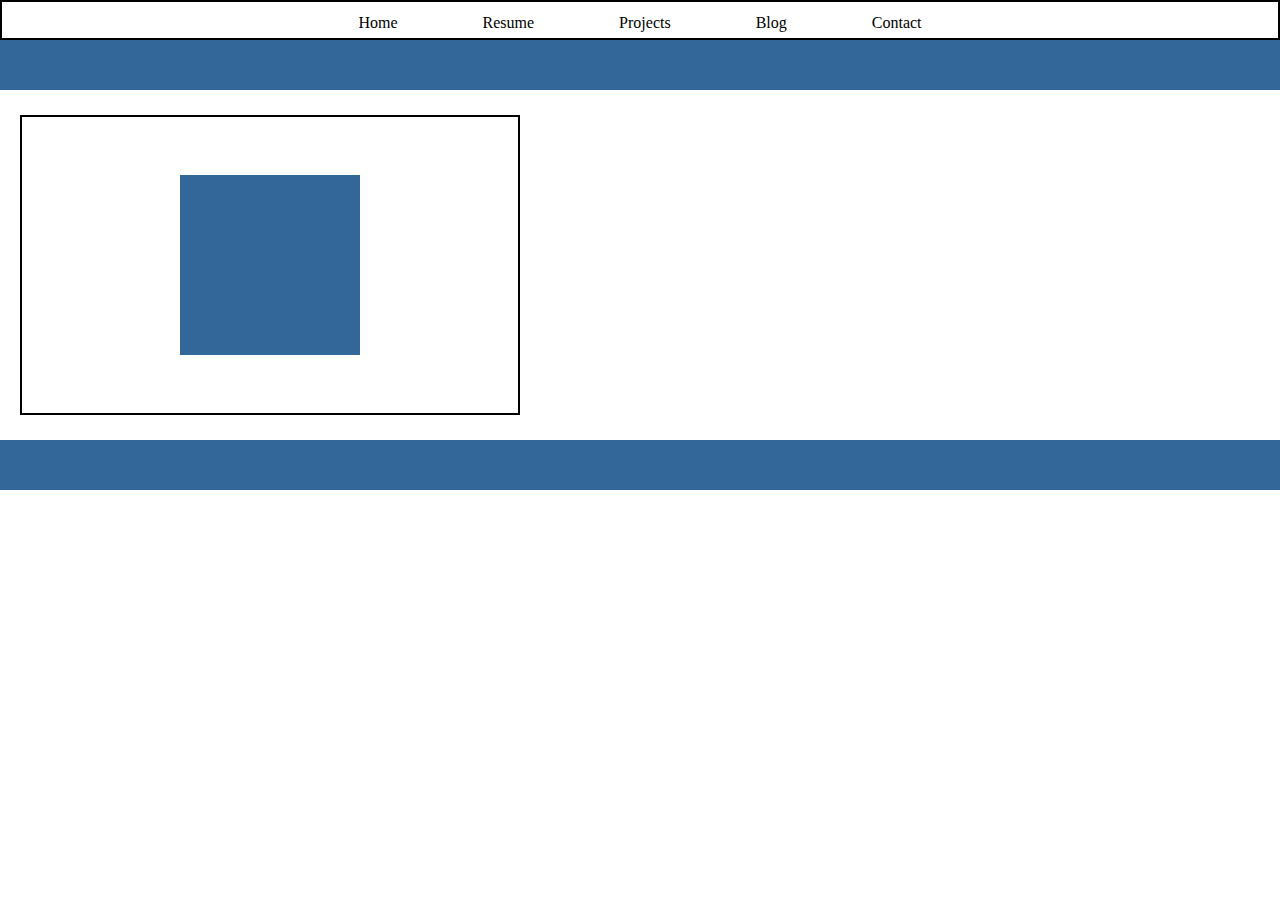
==== index.html @ ffb65453 "Add Navigation and body design Home HTML + CSS" ====
<!DOCTYPE html>
<html lang="en">
<head>
    <meta charset="UTF-8">
    <meta http-equiv="X-UA-Compatible" content="IE=edge">
    <meta name="viewport" content="width=device-width, initial-scale=1.0">
    <link rel="stylesheet" type="text/css" href="css/style.css">
    <title>Portfolio Page</title>
</head>
<body>
    <header>
        
        <nav> 
            <ul>
                <!-- <li>Rory Evers</li> -->
                <li>Home</li>
                <li>Resume</li>
                <li>Projects</li>
                <li>Blog</li>
                <li>Contact</li>
            </ul>
        </nav>
        
    </header>
<body>
    <div class="bluebar">
            
    </div>

    <div class="whitebar">

        <div class="large-rectangle">
           
            <div class="blue-square">
            </div>
        
        </div>
            
    </div>



    <div class="bluebar">
            
    </div>


</body>

<footer>

</footer>
</html>









        <!-- <section id="profile">
            <h1 class="title">Rory Evers</h1>
            <div class="row container">
                <div class="col-4 col-s-12">
                    <img src="img/profile.jpg" alt="profile-pic">
                </div>
                <div class="col-8 col-s-12">
                    <p>Lorem ipsum, dolor sit amet consectetur adipisicing elit. Nemo beatae dolores eveniet, ducimus exercitationem velit dolore eius quis incidunt aut minima, porro consequatur fugit, similique ratione tempore distinctio! Animi, earum. Lorem ipsum dolor sit amet, consectetur adipisicing elit. Culpa possimus ducimus tempora odio veniam delectus, totam consequuntur tempore, itaque explicabo a dolorum accusantium ullam placeat reprehenderit, quo reiciendis porro necessitatibus!</p>
                    <p>Lorem ipsum dolor, sit amet consectetur adipisicing elit. Id ipsa vel deleniti sit? Magni facilis excepturi molestias rerum aliquid. Alias facere voluptas officiis sint veniam dolorum veritatis cupiditate autem iste.</p>
                </div>
            </div>
        </section>
        <section id="projects">
            <h1 class="title">PROJECTS</h1>
            <div class="row container">
                <div class="col-4 col-s-12">
                    <div class="project">
                        <img src="img/iot.jpeg" alt="iot">
                        <h2>Internet Of Things</h2>
                        <a href="/">Show More</a>
                    </div>
                </div>
                <div class="col-4 col-s-12">
                    <div class="project">
                        <img src="img/vehicle_diagnostics.jpeg" alt="iot">
                        <h2>vehicle diagnostics</h2>
                        <a href="/">Show More</a>
                    </div>
                </div>
                <div class="col-4 col-s-12">
                    <div class="project">
                        <img src="img/web-development.jpeg" alt="iot">
                        <h2>Web development</h2>
                        <a href="/">Show More</a>
                    </div>
                </div>
            </div>
        </section>
        <section id="skills"></section>
---- css/style.css ----
@import url('https://fonts.googleapis.com/css2?family=Libre+Baskerville&display=swap');
*{
    margin: 0;
    padding: 0;
    box-sizing: border-box;

}

body{
    font-family: 'Libre Baskerville', serif;
}

/* Header */

header {
    border: 2px solid #000000;
    padding: 10px;
    text-align: center;
    height: 40px;
    /* width: auto; */
    /* position: fixed; */
    background-color: #FFFFFF;
    /* display: block; */
    
    

}

li {
    display: inline;
    background-color: #FFFFFF;
    /* width: 40px; */
    
    padding: 0px 40px 0px 40px;
    font-family: verdana;
    
      
}

/* body */
.bluebar {
    height: 50px;
    background-color: #336699
   
}

.whitebar {
    height: 350px;
    background-colour: #FFFFFF;
    display: flex;
    flex-direction: column;
    align-items: left;
    justify-content: center;
}

.large-rectangle {
    height: 300px;
    width: 500px;
    border: solid 2px #000000;
    margin-left: 20px;
    display: flex;
    /* flex-direction: column; */
    align-items: center;
    justify-content: center;
   
}

.blue-square {
    height: 180px;
    width: 180px;
    background-color: #336699;
    
    

}

/* Footer */
footer {
    height: 50px;
    background-color: #FFFFFF;
}










/* profile section */
.row{
    display: flex;
    justify-content: space-evenly;
    flex-wrap: wrap;
}

.title{
    text-align: center;
    padding:10px;
}

#profile img{
    width: 50%;
    margin: 0 25%;
}
#profile p{
    margin: 20px;
    color: #777;
    font-size: 14px;
    line-height: 1.75;
    text-align: justify;
}

/* Project section */
#projects{
    background-color: #eee;
    min-height: 1040px;
}
#projects h2{
    margin: 20px;
    text-align: center;
}
#projects a{
    position: relative;
    bottom: 10px;
    padding: 33%;
}

.project{
    background-color: white;
    margin: 10px;
    min-height: 250px;
}

.project img{
    width: 100%;
}
/* responsive media queries */
/* For mobile phones: */
[class*="col-"] {
  width: 100%;
}

@media only screen and (min-width: 600px) {
/*larger than 601px - 768px*/
  /* For tablets: */
  .col-s-1 {width: 8.33%;}
  .col-s-2 {width: 16.66%;}
  .col-s-3 {width: 25%;}
  .col-s-4 {width: 33.33%;}
  .col-s-5 {width: 41.66%;}
  .col-s-6 {width: 50%;}
  .col-s-7 {width: 58.33%;}
  .col-s-8 {width: 66.66%;}
  .col-s-9 {width: 75%;}
  .col-s-10 {width: 83.33%;}
  .col-s-11 {width: 91.66%;}
  .col-s-12 {width: 100%;}
  #profile p{ font-size: 1.7em;}
  #profile img {width: 40%; margin: 0 30%}
  .title{font-size: 2.5em;}
  .project h2, a{font-size: 2em;}
  #projects{min-height: 1900px;}
} 
@media only screen and (min-width: 769px) {
/*anything beyoud 769px*/
  /* For desktop: */
  .col-1 {width: 8.33%;}
  .col-2 {width: 16.66%;}
  .col-3 {width: 25%;}
  .col-4 {width: 33.33%;}
  .col-5 {width: 41.66%;}
  .col-6 {width: 50%;}
  .col-7 {width: 58.33%;}
  .col-8 {width: 66.66%;}
  .col-9 {width: 75%;}
  .col-10 {width: 83.33%;}
  .col-11 {width: 91.66%;}
  .col-12 {width: 100%;}
  .container{margin: 0px 150px;}
  #profile img{width: 70%; margin: 0 15%;}
  #profile p{font-size: 1.2em;}
  .project img{min-height: 300px;}
  .project h2, a { font-size: 1.3em;}
  #projects{min-height: 600px;}
}
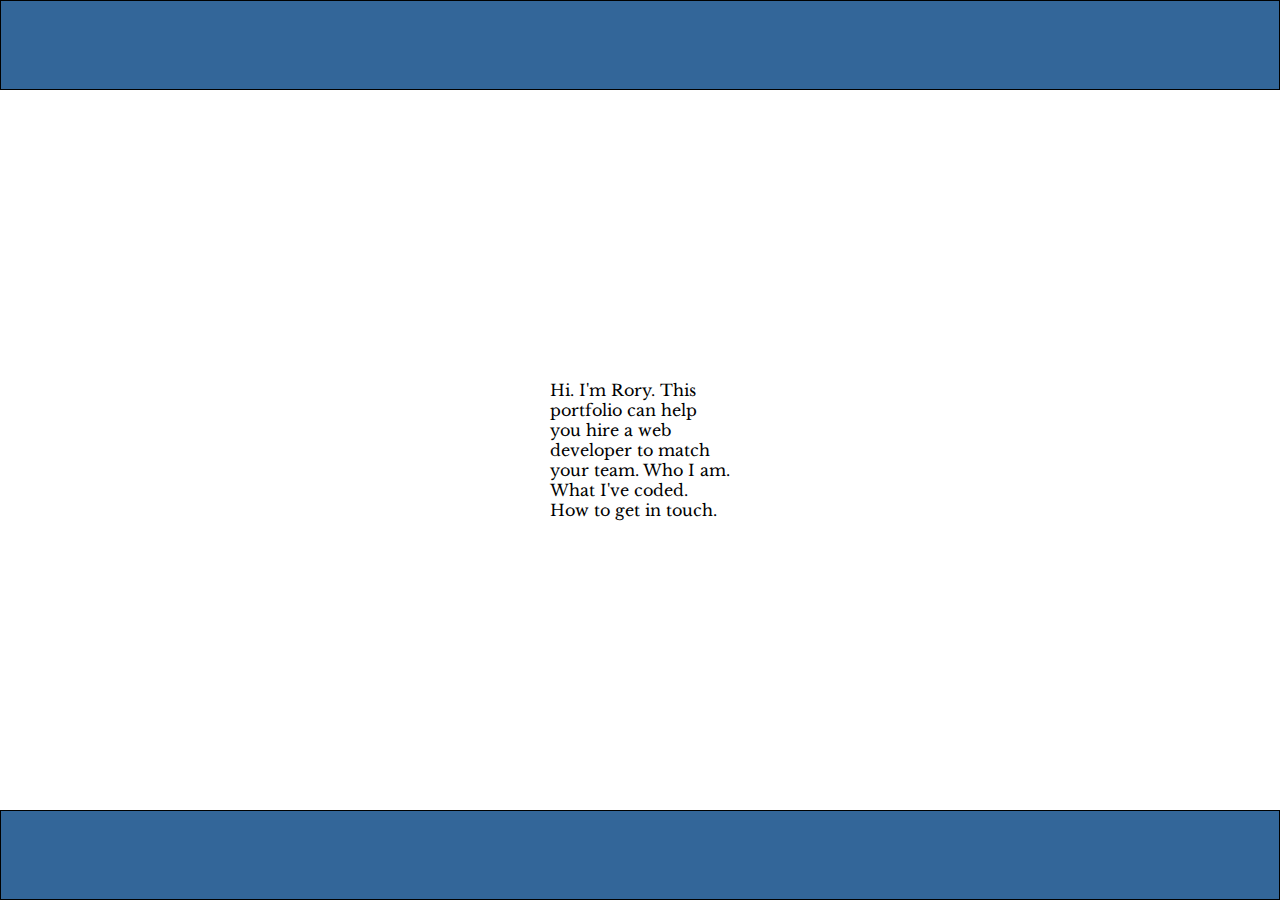
==== commit 33aeca8f: "Simplify navigation and add text to home" ====
--- a/index.html
+++ b/index.html
@@ -10,45 +10,32 @@
 <body>
     <header>
         
-        <nav> 
-            <ul>
-                <!-- <li>Rory Evers</li> -->
-                <li>Home</li>
-                <li>Resume</li>
-                <li>Projects</li>
-                <li>Blog</li>
-                <li>Contact</li>
-            </ul>
-        </nav>
+       
         
     </header>
 <body>
-    <div class="bluebar">
-            
-    </div>
+    
 
-    <div class="whitebar">
+    <div class="whitebody">
+        <div class="home-text">
+            <p>Hi. I'm Rory. This portfolio can help you hire a web developer to match your team. Who I am. What I've coded. How to get in touch.</p>
+        </div>
 
-        <div class="large-rectangle">
-           
-            <div class="blue-square">
-            </div>
         
-        </div>
             
     </div>
 
 
 
-    <div class="bluebar">
-            
-    </div>
+    
 
 
 </body>
 
 <footer>
-
+    <div class="bluebar">
+            
+    </div>
 </footer>
 </html>
 
--- a/css/style.css
+++ b/css/style.css
@@ -13,72 +13,35 @@
 /* Header */
 
 header {
-    border: 2px solid #000000;
-    padding: 10px;
-    text-align: center;
-    height: 40px;
-    /* width: auto; */
-    /* position: fixed; */
-    background-color: #FFFFFF;
-    /* display: block; */
-    
-    
-
-}
-
-li {
-    display: inline;
-    background-color: #FFFFFF;
-    /* width: 40px; */
-    
-    padding: 0px 40px 0px 40px;
-    font-family: verdana;
-    
-      
+    height: 10vmin;
+    background-color: #336699;
+    border: 1px solid #000000;
+     
 }
 
 /* body */
-.bluebar {
-    height: 50px;
-    background-color: #336699
-   
-}
 
-.whitebar {
-    height: 350px;
+
+.whitebody {
+    height: 80vmin;
     background-colour: #FFFFFF;
-    display: flex;
-    flex-direction: column;
-    align-items: left;
-    justify-content: center;
-}
-
-.large-rectangle {
-    height: 300px;
-    width: 500px;
-    border: solid 2px #000000;
-    margin-left: 20px;
     display: flex;
     /* flex-direction: column; */
     align-items: center;
     justify-content: center;
-   
 }
 
-.blue-square {
-    height: 180px;
-    width: 180px;
-    background-color: #336699;
-    
-    
+.home-text {
+    /* white-space: pre-line; */
+    width: 20vmin;
+}
 
-}
 
 /* Footer */
 footer {
-    height: 50px;
-    background-color: #FFFFFF;
-}
+    height: 10vmin;
+    background-color: #336699;
+    border: 1px solid #000000;
 
 
 
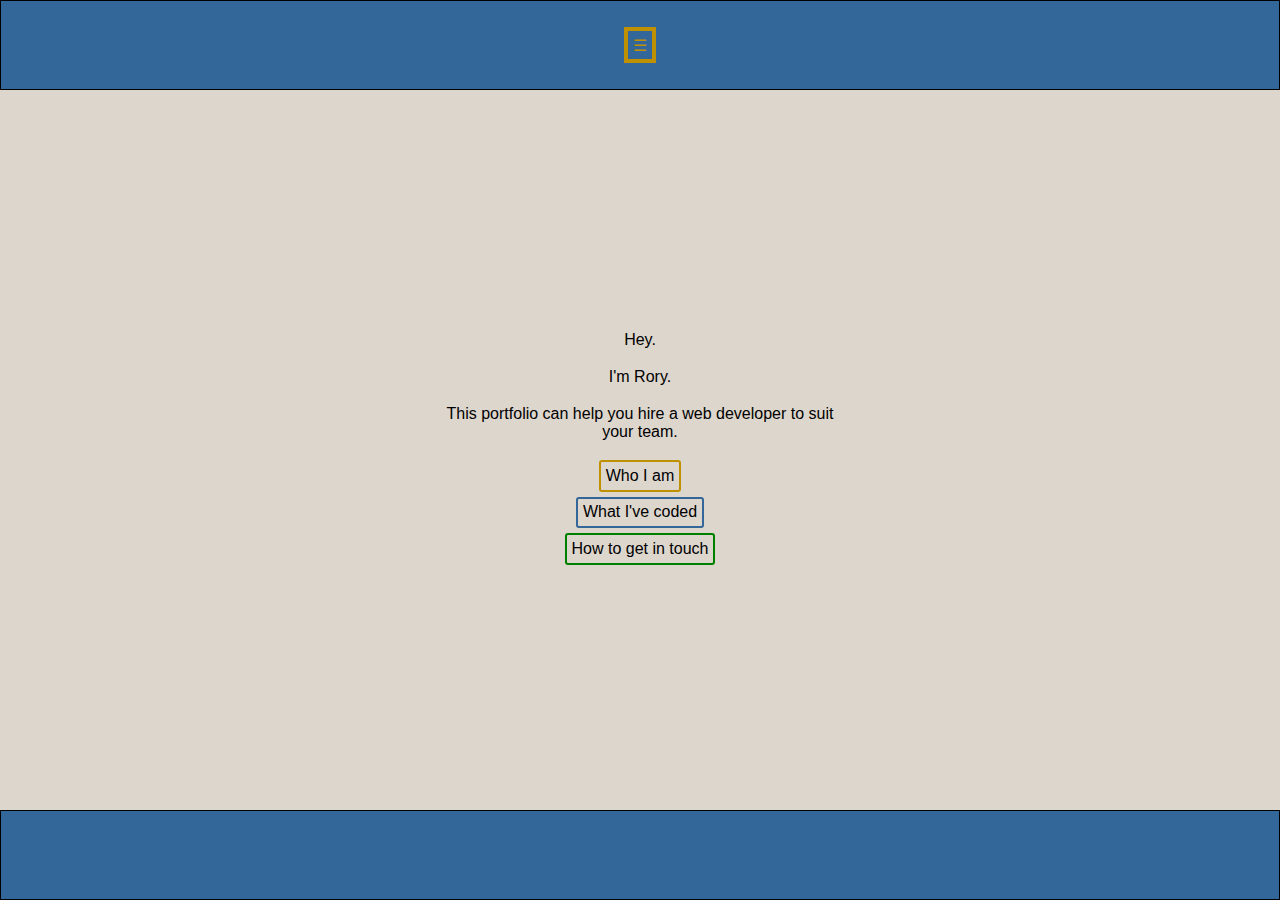
==== commit e4b2eebd: "Add hamburger menu and styling to navigation" ====
--- a/index.html
+++ b/index.html
@@ -7,18 +7,30 @@
     <link rel="stylesheet" type="text/css" href="css/style.css">
     <title>Portfolio Page</title>
 </head>
-<body>
-    <header>
-        
-       
-        
-    </header>
+<header>
+    <nav>
+        <div class="dropdown">
+            <button class="dropbtn">&#9776;</button>
+            <div class="dropdown-content">
+            <a href="#">Link 1</a>
+            <a href="#">Link 2</a>
+            <a href="#">Link 3</a>
+            </div>
+          </div>
+    </nav>
+</header>
+ 
 <body>
     
 
     <div class="whitebody">
         <div class="home-text">
-            <p>Hi. I'm Rory. This portfolio can help you hire a web developer to match your team. Who I am. What I've coded. How to get in touch.</p>
+            <h1 class="title">Hey.</h1>
+            <h2 class="title">I'm Rory.</h2>
+            <h2 class="title">This portfolio can help you hire a web developer to suit your team.</h2>
+            <a href="" class="home-link1"><p class="link-title">Who I am</p></a>
+            <a href="" class="home-link2"><p class="link-title">What I've coded</p></a>
+            <a href="" class="home-link3"><p class="link-title">How to get in touch</p></a>
         </div>
 
         
--- a/css/style.css
+++ b/css/style.css
@@ -7,145 +7,125 @@
 }
 
 body{
-    font-family: 'Libre Baskerville', serif;
+   font-family: Verdana, Geneva, Tahoma, sans-serif;
 }
 
 /* Header */
 
 header {
-    height: 10vmin;
+    height: 10vh;
     background-color: #336699;
     border: 1px solid #000000;
-     
+    text-align: center;
+    display: flex;
+    align-items: center;
+    justify-content: center;
+    
 }
+
+.dropbtn {
+    background-color: #336699;
+    color: #bf9000;
+    /* font-weight: 600; */
+    padding: 0.3em;
+    font-size: 1.0rem;
+    border: solid 0.25rem ;
+    cursor: pointer;
+    /* height: 100%; */
+    /* box-sizing: border-box; */
+    
+  }
+  
+  .dropdown {
+    position: relative;
+    display: inline-block;
+    
+  }
+  
+  .dropdown-content {
+    display: none;
+    position: absolute;
+    background-color: #f9f9f9;
+    min-width: 160px;
+    box-shadow: 0px 8px 16px 0px rgba(0,0,0,0.2);
+    z-index: 1;
+  }
+  
+  .dropdown-content a {
+    color: black;
+    /* padding: 10px 16px; */
+    text-decoration: none;
+    display: block;
+  }
+  
+  .dropdown-content a:hover {background-color: #f1f1f1}
+  
+  .dropdown:hover .dropdown-content {
+    display: block;
+  }
+  
+  .dropdown:hover .dropbtn {
+    background-color: #3e8e41;
+  }
 
 /* body */
 
 
 .whitebody {
-    height: 80vmin;
-    background-colour: #FFFFFF;
+    height: 80vh;
+    background-color: #ddd6cd;
+
+}
+
+.home-text {
+    height: 100%;
     display: flex;
-    /* flex-direction: column; */
+    flex-direction: column;
     align-items: center;
     justify-content: center;
 }
 
-.home-text {
-    /* white-space: pre-line; */
-    width: 20vmin;
+.title {
+    font-size: 1rem;
+    text-align: center;
+    margin-bottom: 1.2rem;
+    max-width: 400px;
+    font-weight: 400;
 }
+
+a {
+    text-decoration: none;
+
+}
+.home-link1, .home-link2, .home-link3 {
+    font-size: 1rem;
+    border: 2px solid;
+    padding: 0.3rem;
+    margin-bottom: 0.3rem;
+    border-radius: 3px;
+    opacity: 1;
+    
+}
+.home-link1 {
+    color: #000000;
+    border-color: #bf9000;
+}
+
+.home-link2 {
+    color: #000000;
+    border-color: #336699;
+}
+.home-link3 {
+    color: #000000;
+    border-color: green;
+}
+
 
 
 /* Footer */
 footer {
-    height: 10vmin;
+    height: 10vh;
     background-color: #336699;
     border: 1px solid #000000;
 
-
-
-
-
-
-
-
-
-
-/* profile section */
-.row{
-    display: flex;
-    justify-content: space-evenly;
-    flex-wrap: wrap;
-}
-
-.title{
-    text-align: center;
-    padding:10px;
-}
-
-#profile img{
-    width: 50%;
-    margin: 0 25%;
-}
-#profile p{
-    margin: 20px;
-    color: #777;
-    font-size: 14px;
-    line-height: 1.75;
-    text-align: justify;
-}
-
-/* Project section */
-#projects{
-    background-color: #eee;
-    min-height: 1040px;
-}
-#projects h2{
-    margin: 20px;
-    text-align: center;
-}
-#projects a{
-    position: relative;
-    bottom: 10px;
-    padding: 33%;
-}
-
-.project{
-    background-color: white;
-    margin: 10px;
-    min-height: 250px;
-}
-
-.project img{
-    width: 100%;
-}
-/* responsive media queries */
-/* For mobile phones: */
-[class*="col-"] {
-  width: 100%;
-}
-
-@media only screen and (min-width: 600px) {
-/*larger than 601px - 768px*/
-  /* For tablets: */
-  .col-s-1 {width: 8.33%;}
-  .col-s-2 {width: 16.66%;}
-  .col-s-3 {width: 25%;}
-  .col-s-4 {width: 33.33%;}
-  .col-s-5 {width: 41.66%;}
-  .col-s-6 {width: 50%;}
-  .col-s-7 {width: 58.33%;}
-  .col-s-8 {width: 66.66%;}
-  .col-s-9 {width: 75%;}
-  .col-s-10 {width: 83.33%;}
-  .col-s-11 {width: 91.66%;}
-  .col-s-12 {width: 100%;}
-  #profile p{ font-size: 1.7em;}
-  #profile img {width: 40%; margin: 0 30%}
-  .title{font-size: 2.5em;}
-  .project h2, a{font-size: 2em;}
-  #projects{min-height: 1900px;}
-} 
-@media only screen and (min-width: 769px) {
-/*anything beyoud 769px*/
-  /* For desktop: */
-  .col-1 {width: 8.33%;}
-  .col-2 {width: 16.66%;}
-  .col-3 {width: 25%;}
-  .col-4 {width: 33.33%;}
-  .col-5 {width: 41.66%;}
-  .col-6 {width: 50%;}
-  .col-7 {width: 58.33%;}
-  .col-8 {width: 66.66%;}
-  .col-9 {width: 75%;}
-  .col-10 {width: 83.33%;}
-  .col-11 {width: 91.66%;}
-  .col-12 {width: 100%;}
-  .container{margin: 0px 150px;}
-  #profile img{width: 70%; margin: 0 15%;}
-  #profile p{font-size: 1.2em;}
-  .project img{min-height: 300px;}
-  .project h2, a { font-size: 1.3em;}
-  #projects{min-height: 600px;}
 }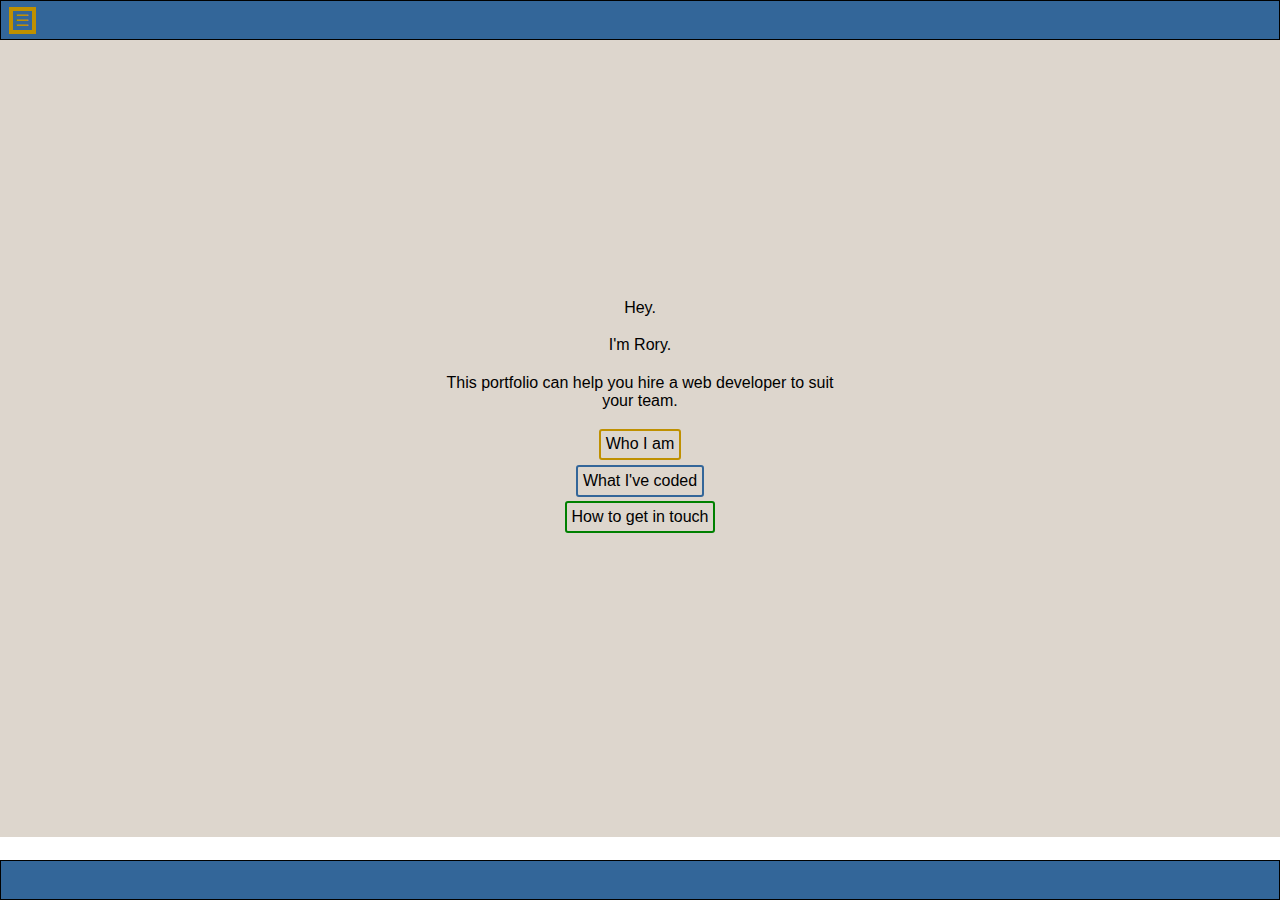
==== commit 53690844: "Set position for navigation, header and footer" ====
--- a/index.html
+++ b/index.html
@@ -7,6 +7,8 @@
     <link rel="stylesheet" type="text/css" href="css/style.css">
     <title>Portfolio Page</title>
 </head>
+
+<div class="total"></div>
 <header>
     <nav>
         <div class="dropdown">
@@ -45,9 +47,7 @@
 </body>
 
 <footer>
-    <div class="bluebar">
-            
-    </div>
+   
 </footer>
 </html>
 
--- a/css/style.css
+++ b/css/style.css
@@ -6,20 +6,22 @@
 
 }
 
-body{
-   font-family: Verdana, Geneva, Tahoma, sans-serif;
-}
+
 
 /* Header */
 
 header {
-    height: 10vh;
+    height: 2.5rem;
     background-color: #336699;
     border: 1px solid #000000;
     text-align: center;
     display: flex;
     align-items: center;
-    justify-content: center;
+    justify-content: left;
+    padding-left: 0.5rem;
+    width: 100%;
+    position: fixed;
+    
     
 }
 
@@ -27,12 +29,16 @@
     background-color: #336699;
     color: #bf9000;
     /* font-weight: 600; */
-    padding: 0.3em;
+    /* padding: 0.3em; */
     font-size: 1.0rem;
     border: solid 0.25rem ;
     cursor: pointer;
     /* height: 100%; */
-    /* box-sizing: border-box; */
+    box-sizing: border-box;
+    padding-left: 0.15rem;
+    padding-right: 0.15rem;
+
+    
     
   }
   
@@ -69,11 +75,23 @@
   }
 
 /* body */
+body{
+    font-family: Verdana, Geneva, Tahoma, sans-serif;
+    padding-bottom: 2.5rem;
+    height: auto;
+}
 
+.total {
+    min-height: 100%;
+    position: relative;
+
+}
 
 .whitebody {
-    height: 80vh;
+    height: 93vh;
     background-color: #ddd6cd;
+    width: 100%;
+    
 
 }
 
@@ -124,8 +142,11 @@
 
 /* Footer */
 footer {
-    height: 10vh;
+    height: 2.5rem;
     background-color: #336699;
     border: 1px solid #000000;
-
+    position: fixed;
+    bottom: 0;
+    width: 100%;
+    
 }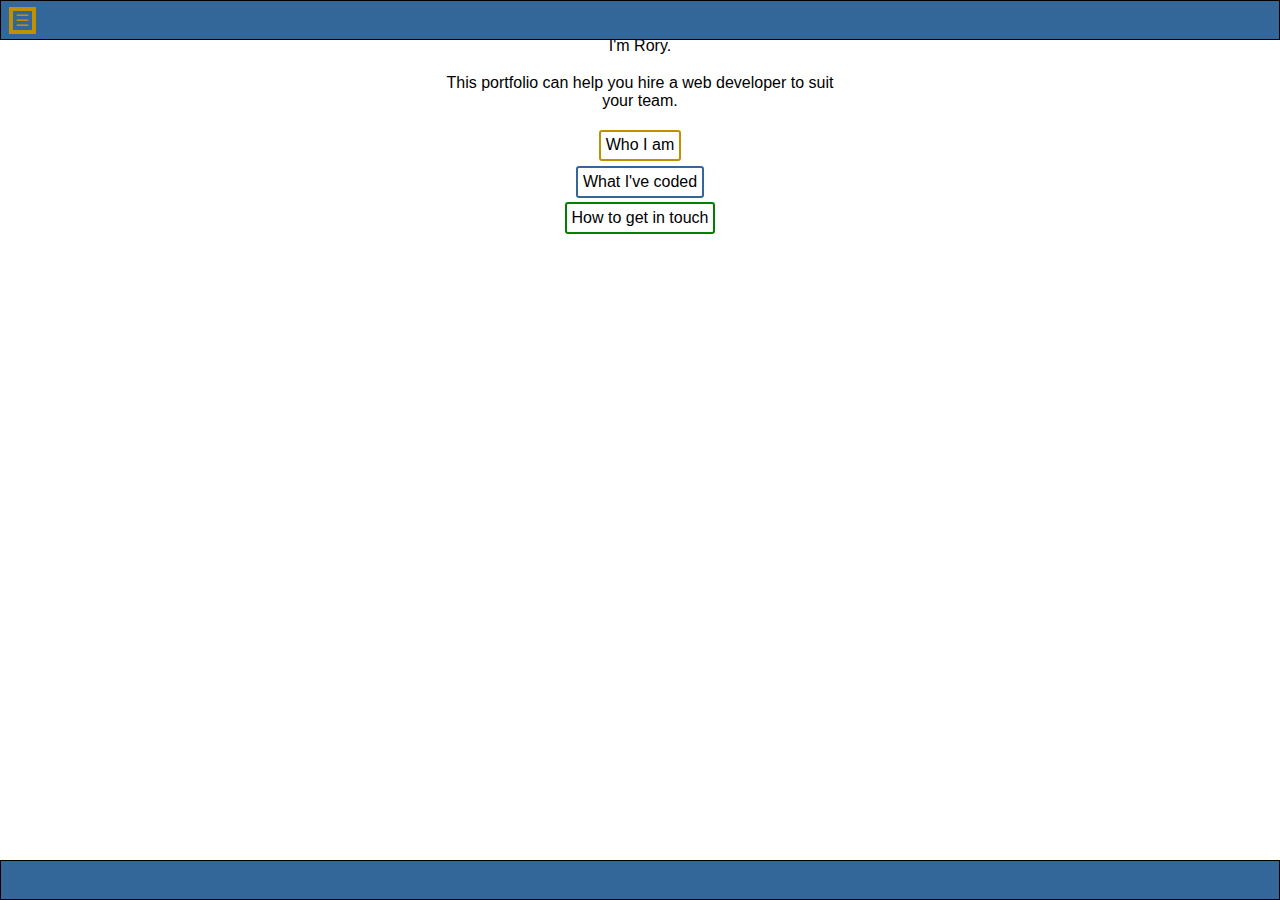
==== commit 795d2b1c: "Merge branch 'main' into Home" ====
--- a/index.html
+++ b/index.html
@@ -1,102 +1,98 @@
-<!DOCTYPE html>
-<html lang="en">
-<head>
-    <meta charset="UTF-8">
-    <meta http-equiv="X-UA-Compatible" content="IE=edge">
-    <meta name="viewport" content="width=device-width, initial-scale=1.0">
-    <link rel="stylesheet" type="text/css" href="css/style.css">
-    <title>Portfolio Page</title>
-</head>
-
-<div class="total"></div>
-<header>
-    <nav>
-        <div class="dropdown">
-            <button class="dropbtn">&#9776;</button>
-            <div class="dropdown-content">
-            <a href="#">Link 1</a>
-            <a href="#">Link 2</a>
-            <a href="#">Link 3</a>
-            </div>
-          </div>
-    </nav>
-</header>
- 
-<body>
-    
-
-    <div class="whitebody">
-        <div class="home-text">
-            <h1 class="title">Hey.</h1>
-            <h2 class="title">I'm Rory.</h2>
-            <h2 class="title">This portfolio can help you hire a web developer to suit your team.</h2>
-            <a href="" class="home-link1"><p class="link-title">Who I am</p></a>
-            <a href="" class="home-link2"><p class="link-title">What I've coded</p></a>
-            <a href="" class="home-link3"><p class="link-title">How to get in touch</p></a>
-        </div>
-
-        
-            
-    </div>
-
-
-
-    
-
-
-</body>
-
-<footer>
-   
-</footer>
-</html>
-
-
-
-
-
-
-
-
-
-        <!-- <section id="profile">
-            <h1 class="title">Rory Evers</h1>
-            <div class="row container">
-                <div class="col-4 col-s-12">
-                    <img src="img/profile.jpg" alt="profile-pic">
-                </div>
-                <div class="col-8 col-s-12">
-                    <p>Lorem ipsum, dolor sit amet consectetur adipisicing elit. Nemo beatae dolores eveniet, ducimus exercitationem velit dolore eius quis incidunt aut minima, porro consequatur fugit, similique ratione tempore distinctio! Animi, earum. Lorem ipsum dolor sit amet, consectetur adipisicing elit. Culpa possimus ducimus tempora odio veniam delectus, totam consequuntur tempore, itaque explicabo a dolorum accusantium ullam placeat reprehenderit, quo reiciendis porro necessitatibus!</p>
-                    <p>Lorem ipsum dolor, sit amet consectetur adipisicing elit. Id ipsa vel deleniti sit? Magni facilis excepturi molestias rerum aliquid. Alias facere voluptas officiis sint veniam dolorum veritatis cupiditate autem iste.</p>
-                </div>
-            </div>
-        </section>
-        <section id="projects">
-            <h1 class="title">PROJECTS</h1>
-            <div class="row container">
-                <div class="col-4 col-s-12">
-                    <div class="project">
-                        <img src="img/iot.jpeg" alt="iot">
-                        <h2>Internet Of Things</h2>
-                        <a href="/">Show More</a>
-                    </div>
-                </div>
-                <div class="col-4 col-s-12">
-                    <div class="project">
-                        <img src="img/vehicle_diagnostics.jpeg" alt="iot">
-                        <h2>vehicle diagnostics</h2>
-                        <a href="/">Show More</a>
-                    </div>
-                </div>
-                <div class="col-4 col-s-12">
-                    <div class="project">
-                        <img src="img/web-development.jpeg" alt="iot">
-                        <h2>Web development</h2>
-                        <a href="/">Show More</a>
-                    </div>
-                </div>
-            </div>
-        </section>
-        <section id="skills"></section>
-
+<!DOCTYPE html>
+<html lang="en">
+<head>
+    <meta charset="UTF-8">
+    <meta http-equiv="X-UA-Compatible" content="IE=edge">
+    <meta name="viewport" content="width=device-width, initial-scale=1.0">
+    <link rel="stylesheet" type="text/css" href="css/style.css">
+    <title>Home</title>
+</head>
+
+
+<header>
+    <nav>
+        <div class="dropdown">
+            <button class="dropbtn">&#9776;</button>
+            <div class="dropdown-content">
+
+            <a href="./index.html">Home</a>
+            <a href="./about.html">About</a>
+            <a href="./projects.html">Projects</a>
+            <a href="./contact.html">Contact</a>
+
+            </div>
+          </div>
+    </nav>
+</header>
+
+<body>
+    <div class="whitebody">
+        <article class="home-text">
+            <h1 class="title">Hey.</h1>
+            <h2 class="title">I'm Rory.</h2>
+            <h2 class="title">This portfolio can help you hire a web developer to suit your team.</h2>
+            <a href="" class="home-link1"><p class="link-title">Who I am</p></a>
+            <a href="" class="home-link2"><p class="link-title">What I've coded</p></a>
+            <a href="" class="home-link3"><p class="link-title">How to get in touch</p></a>
+        </article>      
+    </div>
+
+
+
+
+</body>
+
+<footer>
+
+</footer>
+</html>
+
+
+
+
+
+
+
+
+
+        <!-- <section id="profile">
+            <h1 class="title">Rory Evers</h1>
+            <div class="row container">
+                <div class="col-4 col-s-12">
+                    <img src="img/profile.jpg" alt="profile-pic">
+                </div>
+                <div class="col-8 col-s-12">
+                    <p>Lorem ipsum, dolor sit amet consectetur adipisicing elit. Nemo beatae dolores eveniet, ducimus exercitationem velit dolore eius quis incidunt aut minima, porro consequatur fugit, similique ratione tempore distinctio! Animi, earum. Lorem ipsum dolor sit amet, consectetur adipisicing elit. Culpa possimus ducimus tempora odio veniam delectus, totam consequuntur tempore, itaque explicabo a dolorum accusantium ullam placeat reprehenderit, quo reiciendis porro necessitatibus!</p>
+                    <p>Lorem ipsum dolor, sit amet consectetur adipisicing elit. Id ipsa vel deleniti sit? Magni facilis excepturi molestias rerum aliquid. Alias facere voluptas officiis sint veniam dolorum veritatis cupiditate autem iste.</p>
+                </div>
+            </div>
+        </section>
+        <section id="projects">
+            <h1 class="title">PROJECTS</h1>
+            <div class="row container">
+                <div class="col-4 col-s-12">
+                    <div class="project">
+                        <img src="img/iot.jpeg" alt="iot">
+                        <h2>Internet Of Things</h2>
+                        <a href="/">Show More</a>
+                    </div>
+                </div>
+                <div class="col-4 col-s-12">
+                    <div class="project">
+                        <img src="img/vehicle_diagnostics.jpeg" alt="iot">
+                        <h2>vehicle diagnostics</h2>
+                        <a href="/">Show More</a>
+                    </div>
+                </div>
+                <div class="col-4 col-s-12">
+                    <div class="project">
+                        <img src="img/web-development.jpeg" alt="iot">
+                        <h2>Web development</h2>
+                        <a href="/">Show More</a>
+                    </div>
+                </div>
+            </div>
+        </section>
+        <section id="skills"></section>
+
     --- a/css/style.css
+++ b/css/style.css
@@ -11,7 +11,7 @@
 /* Header */
 
 header {
-    height: 2.5rem;
+    min-height: 2.5rem;
     background-color: #336699;
     border: 1px solid #000000;
     text-align: center;
@@ -33,7 +33,7 @@
     font-size: 1.0rem;
     border: solid 0.25rem ;
     cursor: pointer;
-    /* height: 100%; */
+    height: 100%;
     box-sizing: border-box;
     padding-left: 0.15rem;
     padding-right: 0.15rem;
@@ -59,9 +59,10 @@
   
   .dropdown-content a {
     color: black;
-    /* padding: 10px 16px; */
+    padding: 10px 16px;
     text-decoration: none;
     display: block;
+    min-height: 1rem;
   }
   
   .dropdown-content a:hover {background-color: #f1f1f1}
@@ -78,23 +79,10 @@
 body{
     font-family: Verdana, Geneva, Tahoma, sans-serif;
     padding-bottom: 2.5rem;
-    height: auto;
-}
-
-.total {
-    min-height: 100%;
-    position: relative;
-
-}
-
-.whitebody {
-    height: 93vh;
-    background-color: #ddd6cd;
-    width: 100%;
-    
-
-}
-
+    /* height: auto; */
+}
+
+/* Home */
 .home-text {
     height: 100%;
     display: flex;
@@ -137,6 +125,77 @@
     color: #000000;
     border-color: green;
 }
+
+/* About */
+
+.about-info {
+    display: flex;
+    flex-wrap: wrap;
+    justify-content: space-evenly;
+    align-items: center;
+}
+
+.card {
+    max-width: 500px;
+    margin: 1rem 0;
+    border: solid 2px #000000;
+    
+}
+.about-page {
+   height: 100%;
+   padding-top: 2rem;
+   background: #ddd6cd;
+  
+}
+
+.about-heading {
+    color: black;
+    padding-bottom: 1rem;
+}
+
+.about-intro {
+    padding-bottom: 1rem;
+    
+}
+
+.res-area {
+    display: flex;
+    flex-direction: row;
+    flex-wrap: wrap;
+    
+    justify-content: space-between;
+    
+}
+
+.res-box {
+    border: solid 2px #000000;
+    width: 200px;
+    padding: 1px;
+    background-color: #000000;
+    font-size: 1em;
+    margin-right: 1rem;
+    margin-top: 1rem;
+}
+
+.res1, .res2, .res3, .res4, .res5 {
+    /* margin: 1px; */
+    background-color: #ddd6cd;
+    padding: 2px;
+}
+
+
+.res2 {
+    border: solid 3px #336699; 
+}
+
+.res3 {
+    border: solid 3px green; 
+}
+.res4 {
+    border: solid 3px #bf9000; 
+}
+
+
 
 
 
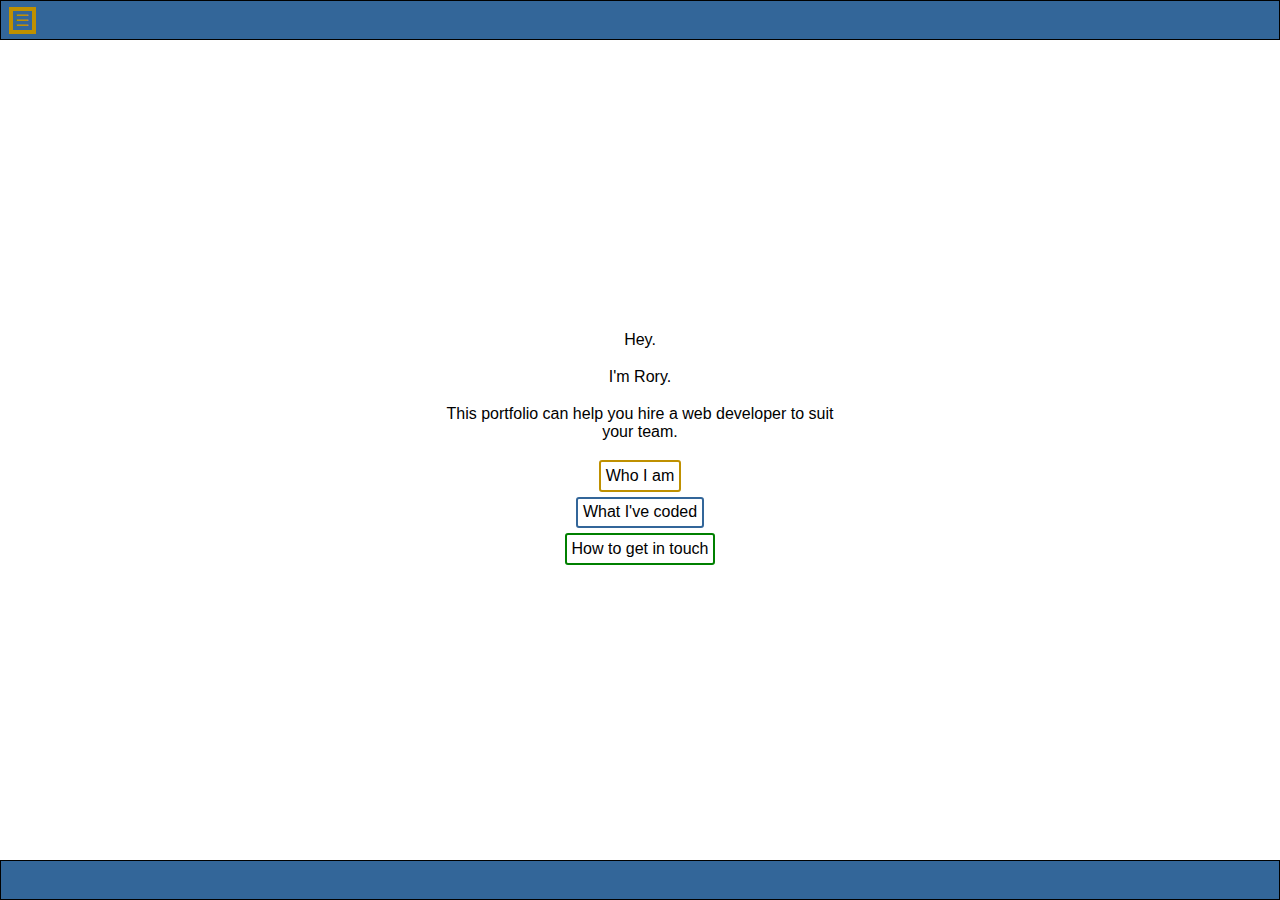
==== commit ec6ff096: "Add hyperlinks to home" ====
--- a/index.html
+++ b/index.html
@@ -9,42 +9,43 @@
 </head>
 
 
-<header>
-    <nav>
-        <div class="dropdown">
-            <button class="dropbtn">&#9776;</button>
-            <div class="dropdown-content">
 
-            <a href="./index.html">Home</a>
-            <a href="./about.html">About</a>
-            <a href="./projects.html">Projects</a>
-            <a href="./contact.html">Contact</a>
-
-            </div>
-          </div>
-    </nav>
-</header>
 
 <body>
+    <header>
+        <nav>
+            <div class="dropdown">
+                <button class="dropbtn">&#9776;</button>
+                <div class="dropdown-content">
+    
+                <a href="./index.html">Home</a>
+                <a href="./about.html">About</a>
+                <a href="./projects.html">Projects</a>
+                <a href="./contact.html">Contact</a>
+    
+                </div>
+              </div>
+        </nav>
+    </header>
+
+    <main class="home-page">
     <div class="whitebody">
         <article class="home-text">
             <h1 class="title">Hey.</h1>
             <h2 class="title">I'm Rory.</h2>
             <h2 class="title">This portfolio can help you hire a web developer to suit your team.</h2>
-            <a href="" class="home-link1"><p class="link-title">Who I am</p></a>
-            <a href="" class="home-link2"><p class="link-title">What I've coded</p></a>
-            <a href="" class="home-link3"><p class="link-title">How to get in touch</p></a>
+            <a href="./about.html" class="home-link1"><p class="link-title">Who I am</p></a>
+            <a href="./projects.html" class="home-link2"><p class="link-title">What I've coded</p></a>
+            <a href="./contact.html" class="home-link3"><p class="link-title">How to get in touch</p></a>
         </article>      
     </div>
-
-
-
+  <footer>
+  </footer>
+   </main>
 
 </body>
 
-<footer>
 
-</footer>
 </html>
 
 
--- a/css/style.css
+++ b/css/style.css
@@ -20,11 +20,10 @@
     justify-content: left;
     padding-left: 0.5rem;
     width: 100%;
-    position: fixed;
-    
-    
-}
-
+    position: fixed; 
+}
+
+/* Navigation */
 .dropbtn {
     background-color: #336699;
     color: #bf9000;
@@ -36,16 +35,12 @@
     height: 100%;
     box-sizing: border-box;
     padding-left: 0.15rem;
-    padding-right: 0.15rem;
-
-    
-    
-  }
-  
+    padding-right: 0.15rem; 
+  }
+
   .dropdown {
     position: relative;
-    display: inline-block;
-    
+    display: inline-block;  
   }
   
   .dropdown-content {
@@ -78,8 +73,16 @@
 /* body */
 body{
     font-family: Verdana, Geneva, Tahoma, sans-serif;
-    padding-bottom: 2.5rem;
+    /* padding-bottom: 2.5rem; */
     /* height: auto; */
+}
+
+.home-page {
+    height: 100vh;
+    background: #FFFFFF;
+    display: flex;
+    align-items: center;
+    justify-content: center;
 }
 
 /* Home */
@@ -89,6 +92,7 @@
     flex-direction: column;
     align-items: center;
     justify-content: center;
+    /* padding-top: 5rem; */
 }
 
 .title {
@@ -128,6 +132,30 @@
 
 /* About */
 
+.about-page {
+    height: 100%;
+    /* padding-top: 2.5rem; */
+    background: #FFFFFF;
+    /* padding-bottom: 2.5rem; */
+    padding: 2.5rem;
+ }
+
+.about-top {
+    padding-top: 2.5rem;
+    display: flex;
+    flex-direction: column;
+    /* padding: 2.5rem; */
+}
+.about-heading {
+    color: black;
+    padding-bottom: 1rem;
+}
+
+.about-text {
+    padding-bottom: 1rem;
+    
+}
+
 .about-info {
     display: flex;
     flex-wrap: wrap;
@@ -141,45 +169,18 @@
     border: solid 2px #000000;
     
 }
-.about-page {
-   height: 100%;
-   padding-top: 2rem;
-   background: #ddd6cd;
-  
-}
-
-.about-heading {
-    color: black;
-    padding-bottom: 1rem;
-}
-
-.about-intro {
-    padding-bottom: 1rem;
-    
-}
-
-.res-area {
-    display: flex;
-    flex-direction: row;
-    flex-wrap: wrap;
-    
-    justify-content: space-between;
-    
-}
-
-.res-box {
-    border: solid 2px #000000;
-    width: 200px;
-    padding: 1px;
-    background-color: #000000;
-    font-size: 1em;
-    margin-right: 1rem;
-    margin-top: 1rem;
-}
+
+
+
+.resume-heading {
+    font-size: 1rem;
+}
+
+
 
 .res1, .res2, .res3, .res4, .res5 {
     /* margin: 1px; */
-    background-color: #ddd6cd;
+    background-color: #FFFFFF;
     padding: 2px;
 }
 
@@ -195,9 +196,80 @@
     border: solid 3px #bf9000; 
 }
 
-
-
-
+/* Hobbies */
+.hobby {
+    max-width: 250px;
+}
+
+/* Projects */
+.projects-page {
+    height: 100%;
+    /* padding-top: 2.5rem; */
+    background: #FFFFFF;
+    /* padding-bottom: 2.5rem; */
+    padding: 2.5rem;
+}
+
+.projects-top {
+    padding-top: 2.5rem;
+    display: flex;
+    flex-direction: column;
+    /* padding: 2.5rem; */
+}
+.projects-heading {
+    color: black;
+    padding-bottom: 1rem;
+}
+
+.projects-text {
+    padding-bottom: 1rem;
+    
+}
+
+
+
+
+
+.coding-heading, .ecomm-heading, .blog-heading {
+    font-size: 1.2rem;
+}
+
+
+/* Cards for project page */
+.p-card {
+    max-width: 300px;
+    margin: 1rem 0;
+    border: solid 2px #000000;
+    padding: 0.5rem;
+    /* height: 300px; */
+}
+
+.pc1 {
+    font-weight: 700;
+}
+.pc2 {
+    padding-bottom: 1rem;
+    font-style: italic;
+    padding-top: 0.25rem;
+
+}
+
+.pc-img {
+    width: 100%;
+    /* max-width: 200px; */
+    padding-top: 1rem;
+    
+    
+}
+
+
+.ecomm-info, .blog-info, .coding-info {
+    display: flex;
+    flex-wrap: wrap;
+    justify-content: space-between;
+    align-items: flex-start;
+    
+}
 
 /* Footer */
 footer {
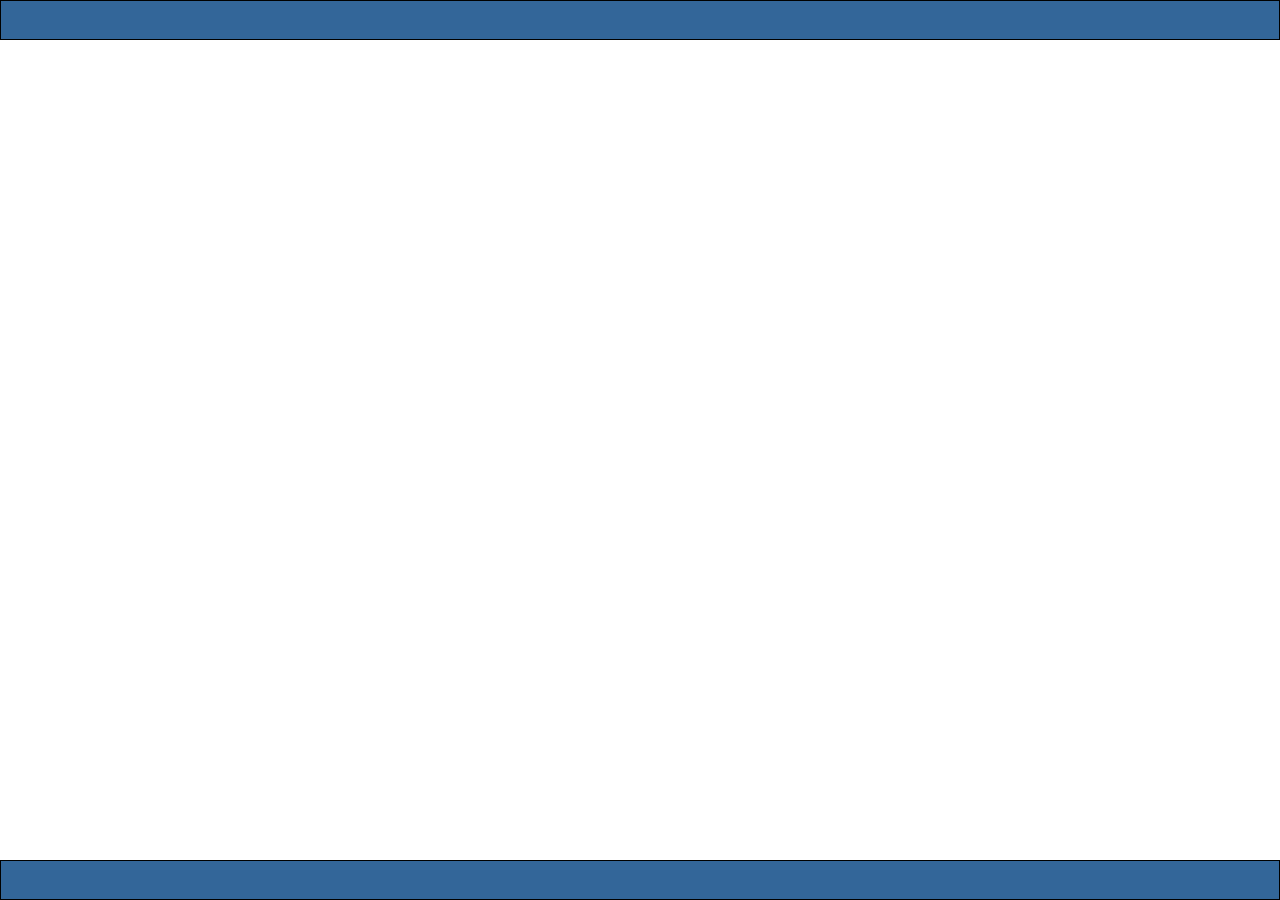
==== commit 0b680c09: "add sections and responsive classes to css file" ====
--- a/index.html
+++ b/index.html
@@ -5,95 +5,15 @@
     <meta http-equiv="X-UA-Compatible" content="IE=edge">
     <meta name="viewport" content="width=device-width, initial-scale=1.0">
     <link rel="stylesheet" type="text/css" href="css/style.css">
-    <title>Home</title>
+    <title>Portfolio Page</title>
 </head>
-
-
-
-
 <body>
-    <header>
-        <nav>
-            <div class="dropdown">
-                <button class="dropbtn">&#9776;</button>
-                <div class="dropdown-content">
-    
-                <a href="./index.html">Home</a>
-                <a href="./about.html">About</a>
-                <a href="./projects.html">Projects</a>
-                <a href="./contact.html">Contact</a>
-    
-                </div>
-              </div>
-        </nav>
-    </header>
-
-    <main class="home-page">
-    <div class="whitebody">
-        <article class="home-text">
-            <h1 class="title">Hey.</h1>
-            <h2 class="title">I'm Rory.</h2>
-            <h2 class="title">This portfolio can help you hire a web developer to suit your team.</h2>
-            <a href="./about.html" class="home-link1"><p class="link-title">Who I am</p></a>
-            <a href="./projects.html" class="home-link2"><p class="link-title">What I've coded</p></a>
-            <a href="./contact.html" class="home-link3"><p class="link-title">How to get in touch</p></a>
-        </article>      
-    </div>
-  <footer>
-  </footer>
-   </main>
-
+      <header></header>
+        <section id="profile"></section> 
+        <section id="projects"></section>
+        <section id="skills"></section>
+<footer>
+    <div= class="contact"
+</footer>
 </body>
-
-
-</html>
-
-
-
-
-
-
-
-
-
-        <!-- <section id="profile">
-            <h1 class="title">Rory Evers</h1>
-            <div class="row container">
-                <div class="col-4 col-s-12">
-                    <img src="img/profile.jpg" alt="profile-pic">
-                </div>
-                <div class="col-8 col-s-12">
-                    <p>Lorem ipsum, dolor sit amet consectetur adipisicing elit. Nemo beatae dolores eveniet, ducimus exercitationem velit dolore eius quis incidunt aut minima, porro consequatur fugit, similique ratione tempore distinctio! Animi, earum. Lorem ipsum dolor sit amet, consectetur adipisicing elit. Culpa possimus ducimus tempora odio veniam delectus, totam consequuntur tempore, itaque explicabo a dolorum accusantium ullam placeat reprehenderit, quo reiciendis porro necessitatibus!</p>
-                    <p>Lorem ipsum dolor, sit amet consectetur adipisicing elit. Id ipsa vel deleniti sit? Magni facilis excepturi molestias rerum aliquid. Alias facere voluptas officiis sint veniam dolorum veritatis cupiditate autem iste.</p>
-                </div>
-            </div>
-        </section>
-        <section id="projects">
-            <h1 class="title">PROJECTS</h1>
-            <div class="row container">
-                <div class="col-4 col-s-12">
-                    <div class="project">
-                        <img src="img/iot.jpeg" alt="iot">
-                        <h2>Internet Of Things</h2>
-                        <a href="/">Show More</a>
-                    </div>
-                </div>
-                <div class="col-4 col-s-12">
-                    <div class="project">
-                        <img src="img/vehicle_diagnostics.jpeg" alt="iot">
-                        <h2>vehicle diagnostics</h2>
-                        <a href="/">Show More</a>
-                    </div>
-                </div>
-                <div class="col-4 col-s-12">
-                    <div class="project">
-                        <img src="img/web-development.jpeg" alt="iot">
-                        <h2>Web development</h2>
-                        <a href="/">Show More</a>
-                    </div>
-                </div>
-            </div>
-        </section>
-        <section id="skills"></section>
-
-    +</html>--- a/css/style.css
+++ b/css/style.css
@@ -46,7 +46,7 @@
   .dropdown-content {
     display: none;
     position: absolute;
-    background-color: #f9f9f9;
+    background-color: #FFFFFF;
     min-width: 160px;
     box-shadow: 0px 8px 16px 0px rgba(0,0,0,0.2);
     z-index: 1;
@@ -67,7 +67,7 @@
   }
   
   .dropdown:hover .dropbtn {
-    background-color: #3e8e41;
+    background-color: #009e0f;
   }
 
 /* body */
@@ -77,6 +77,10 @@
     /* height: auto; */
 }
 
+
+
+/* Home */
+
 .home-page {
     height: 100vh;
     background: #FFFFFF;
@@ -85,7 +89,6 @@
     justify-content: center;
 }
 
-/* Home */
 .home-text {
     height: 100%;
     display: flex;
@@ -127,7 +130,7 @@
 }
 .home-link3 {
     color: #000000;
-    border-color: green;
+    border-color: #009e0f;
 }
 
 /* About */
@@ -144,6 +147,9 @@
     padding-top: 2.5rem;
     display: flex;
     flex-direction: column;
+    justify-content: space-evenly;
+    flex-wrap: wrap;
+    /* max-width: 500px */
     /* padding: 2.5rem; */
 }
 .about-heading {
@@ -156,17 +162,55 @@
     
 }
 
+.about-text-p1 {
+    padding-bottom: 1rem;
+    font-weight: 600;
+    padding-top: 1rem;
+}
+/* .about-text-p2 {
+    padding-bottom: 1rem;
+} */
+
+.quote {
+    font-style: italic;
+    font-size: 1.2rem;
+    /* padding-bottom: 1rem; */
+    
+}
+
+.coding-span {
+    font-weight: 600;
+    color: #336699;
+}
+
+.bus-span {
+    font-weight: 600;
+    color: #009e0f;
+}
+
+.arts-span {
+    font-weight: 600;
+    color: #bf9000;
+}
+
+.skillslist li {
+list-style-type: none;
+padding-bottom: 1rem;
+}
+
 .about-info {
     display: flex;
     flex-wrap: wrap;
-    justify-content: space-evenly;
-    align-items: center;
+    justify-content: space-between;
+    align-items: flex-start;
 }
 
 .card {
-    max-width: 500px;
+    /* max-width: 350px; */
+    width: 300px;
     margin: 1rem 0;
     border: solid 2px #000000;
+   
     
 }
 
@@ -182,18 +226,26 @@
     /* margin: 1px; */
     background-color: #FFFFFF;
     padding: 2px;
-}
-
+    border-bottom: 2px solid #000000;
+}
+
+.res-h {
+    font-weight: bold;
+}
+
+.res-date {
+    font-style: italic;
+}
 
 .res2 {
-    border: solid 3px #336699; 
+    border-left: solid 10px #336699; 
 }
 
 .res3 {
-    border: solid 3px green; 
+    border-left: solid 10px  #009e0f; 
 }
 .res4 {
-    border: solid 3px #bf9000; 
+    border-left: solid 10px  #bf9000; 
 }
 
 /* Hobbies */
@@ -225,10 +277,6 @@
     padding-bottom: 1rem;
     
 }
-
-
-
-
 
 .coding-heading, .ecomm-heading, .blog-heading {
     font-size: 1.2rem;
@@ -262,7 +310,7 @@
     
 }
 
-
+/* Area where cards sit on projects page */
 .ecomm-info, .blog-info, .coding-info {
     display: flex;
     flex-wrap: wrap;
@@ -270,6 +318,45 @@
     align-items: flex-start;
     
 }
+
+/* Contact Page */
+
+.contact-page {
+    height: 100%;
+    background: #FFFFFF;
+    padding: 2.5rem;
+     }
+    
+.contact-top {
+    padding-top: 2.5rem;
+    display: flex;
+    flex-direction: column;
+    }
+.contact-heading {
+    color: black;
+    padding-bottom: 1rem;
+    }
+    
+.contact-text {
+    padding-bottom: 1rem;
+        
+    }
+    
+.contact-info {
+    /* display: flex; */
+    /* flex-direction: column; */
+    /* flex-wrap: wrap; */
+    
+    /* padding-right: 1rem; */
+    list-style-type: none;
+    
+    }
+
+.contact-info li {
+    padding-bottom: 1rem;
+}
+
+
 
 /* Footer */
 footer {
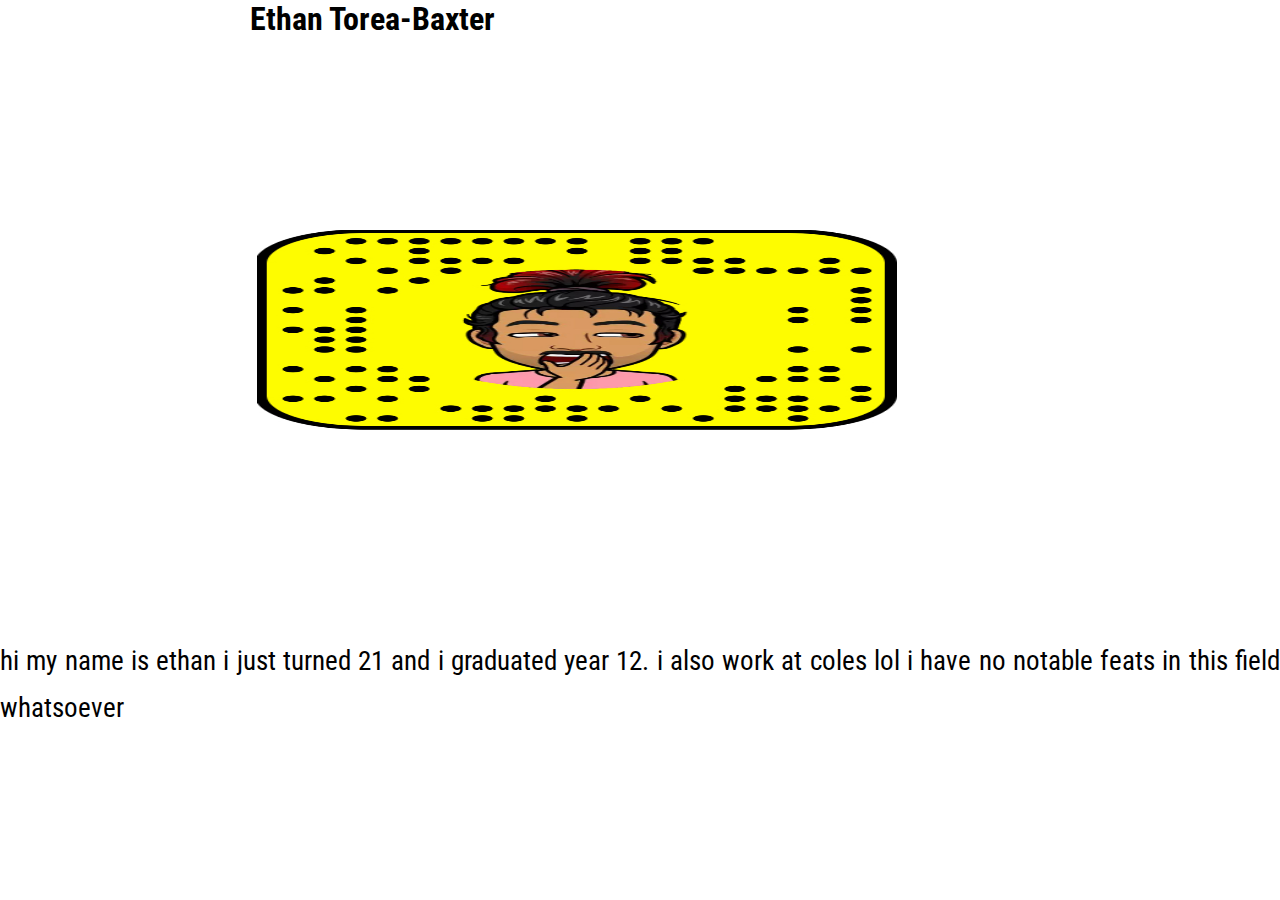
==== commit a138e40f: "Merge 5bcd5dd074bd3c4b75cf77ec8985ed1647c9f321 into 20660e94bbddc467b3c836b9ca952c07b869f193" ====
--- a/index.html
+++ b/index.html
@@ -7,9 +7,16 @@
     <link rel="stylesheet" type="text/css" href="css/style.css">
     <title>Portfolio Page</title>
 </head>
-<body>
+<body> 
       <header></header>
-        <section id="profile"></section> 
+      <style>
+       </style>
+        <section id="profile">
+            <h1 id="heading"> Ethan Torea-Baxter</h1>
+         <p><img src="img/profile.jpeg" width="200" height="200" alt="profile pic"></p>
+        <p>hi my name is ethan i just turned 21 and i graduated year 12. i also work at coles lol i have no notable feats in this field whatsoever</p>
+</section>
+        
         <section id="projects"></section>
         <section id="skills"></section>
 <footer>
--- a/css/style.css
+++ b/css/style.css
@@ -1,370 +1,77 @@
-@import url('https://fonts.googleapis.com/css2?family=Libre+Baskerville&display=swap');
-*{
-    margin: 0;
-    padding: 0;
-    box-sizing: border-box;
-
-}
-
-
-
-/* Header */
-
-header {
-    min-height: 2.5rem;
-    background-color: #336699;
-    border: 1px solid #000000;
-    text-align: center;
-    display: flex;
-    align-items: center;
-    justify-content: left;
-    padding-left: 0.5rem;
-    width: 100%;
-    position: fixed; 
-}
-
-/* Navigation */
-.dropbtn {
-    background-color: #336699;
-    color: #bf9000;
-    /* font-weight: 600; */
-    /* padding: 0.3em; */
-    font-size: 1.0rem;
-    border: solid 0.25rem ;
-    cursor: pointer;
-    height: 100%;
-    box-sizing: border-box;
-    padding-left: 0.15rem;
-    padding-right: 0.15rem; 
-  }
-
-  .dropdown {
-    position: relative;
-    display: inline-block;  
-  }
-  
-  .dropdown-content {
-    display: none;
-    position: absolute;
-    background-color: #FFFFFF;
-    min-width: 160px;
-    box-shadow: 0px 8px 16px 0px rgba(0,0,0,0.2);
-    z-index: 1;
-  }
-  
-  .dropdown-content a {
-    color: black;
-    padding: 10px 16px;
-    text-decoration: none;
-    display: block;
-    min-height: 1rem;
-  }
-  
-  .dropdown-content a:hover {background-color: #f1f1f1}
-  
-  .dropdown:hover .dropdown-content {
-    display: block;
-  }
-  
-  .dropdown:hover .dropbtn {
-    background-color: #009e0f;
-  }
-
-/* body */
-body{
-    font-family: Verdana, Geneva, Tahoma, sans-serif;
-    /* padding-bottom: 2.5rem; */
-    /* height: auto; */
-}
-
-
-
-/* Home */
-
-.home-page {
-    height: 100vh;
-    background: #FFFFFF;
-    display: flex;
-    align-items: center;
-    justify-content: center;
-}
-
-.home-text {
-    height: 100%;
-    display: flex;
-    flex-direction: column;
-    align-items: center;
-    justify-content: center;
-    /* padding-top: 5rem; */
-}
-
-.title {
-    font-size: 1rem;
-    text-align: center;
-    margin-bottom: 1.2rem;
-    max-width: 400px;
-    font-weight: 400;
-}
-
-a {
-    text-decoration: none;
-
-}
-.home-link1, .home-link2, .home-link3 {
-    font-size: 1rem;
-    border: 2px solid;
-    padding: 0.3rem;
-    margin-bottom: 0.3rem;
-    border-radius: 3px;
-    opacity: 1;
-    
-}
-.home-link1 {
-    color: #000000;
-    border-color: #bf9000;
-}
-
-.home-link2 {
-    color: #000000;
-    border-color: #336699;
-}
-.home-link3 {
-    color: #000000;
-    border-color: #009e0f;
-}
-
-/* About */
-
-.about-page {
-    height: 100%;
-    /* padding-top: 2.5rem; */
-    background: #FFFFFF;
-    /* padding-bottom: 2.5rem; */
-    padding: 2.5rem;
- }
-
-.about-top {
-    padding-top: 2.5rem;
-    display: flex;
-    flex-direction: column;
-    justify-content: space-evenly;
-    flex-wrap: wrap;
-    /* max-width: 500px */
-    /* padding: 2.5rem; */
-}
-.about-heading {
-    color: black;
-    padding-bottom: 1rem;
-}
-
-.about-text {
-    padding-bottom: 1rem;
-    
-}
-
-.about-text-p1 {
-    padding-bottom: 1rem;
-    font-weight: 600;
-    padding-top: 1rem;
-}
-/* .about-text-p2 {
-    padding-bottom: 1rem;
-} */
-
-.quote {
-    font-style: italic;
-    font-size: 1.2rem;
-    /* padding-bottom: 1rem; */
-    
-}
-
-.coding-span {
-    font-weight: 600;
-    color: #336699;
-}
-
-.bus-span {
-    font-weight: 600;
-    color: #009e0f;
-}
-
-.arts-span {
-    font-weight: 600;
-    color: #bf9000;
-}
-
-.skillslist li {
-list-style-type: none;
-padding-bottom: 1rem;
-}
-
-.about-info {
-    display: flex;
-    flex-wrap: wrap;
-    justify-content: space-between;
-    align-items: flex-start;
-}
-
-.card {
-    /* max-width: 350px; */
-    width: 300px;
-    margin: 1rem 0;
-    border: solid 2px #000000;
-   
-    
-}
-
-
-
-.resume-heading {
-    font-size: 1rem;
-}
-
-
-
-.res1, .res2, .res3, .res4, .res5 {
-    /* margin: 1px; */
-    background-color: #FFFFFF;
-    padding: 2px;
-    border-bottom: 2px solid #000000;
-}
-
-.res-h {
-    font-weight: bold;
-}
-
-.res-date {
-    font-style: italic;
-}
-
-.res2 {
-    border-left: solid 10px #336699; 
-}
-
-.res3 {
-    border-left: solid 10px  #009e0f; 
-}
-.res4 {
-    border-left: solid 10px  #bf9000; 
-}
-
-/* Hobbies */
-.hobby {
-    max-width: 250px;
-}
-
-/* Projects */
-.projects-page {
-    height: 100%;
-    /* padding-top: 2.5rem; */
-    background: #FFFFFF;
-    /* padding-bottom: 2.5rem; */
-    padding: 2.5rem;
-}
-
-.projects-top {
-    padding-top: 2.5rem;
-    display: flex;
-    flex-direction: column;
-    /* padding: 2.5rem; */
-}
-.projects-heading {
-    color: black;
-    padding-bottom: 1rem;
-}
-
-.projects-text {
-    padding-bottom: 1rem;
-    
-}
-
-.coding-heading, .ecomm-heading, .blog-heading {
-    font-size: 1.2rem;
-}
-
-
-/* Cards for project page */
-.p-card {
-    max-width: 300px;
-    margin: 1rem 0;
-    border: solid 2px #000000;
-    padding: 0.5rem;
-    /* height: 300px; */
-}
-
-.pc1 {
-    font-weight: 700;
-}
-.pc2 {
-    padding-bottom: 1rem;
-    font-style: italic;
-    padding-top: 0.25rem;
-
-}
-
-.pc-img {
-    width: 100%;
-    /* max-width: 200px; */
-    padding-top: 1rem;
-    
-    
-}
-
-/* Area where cards sit on projects page */
-.ecomm-info, .blog-info, .coding-info {
-    display: flex;
-    flex-wrap: wrap;
-    justify-content: space-between;
-    align-items: flex-start;
-    
-}
-
-/* Contact Page */
-
-.contact-page {
-    height: 100%;
-    background: #FFFFFF;
-    padding: 2.5rem;
-     }
-    
-.contact-top {
-    padding-top: 2.5rem;
-    display: flex;
-    flex-direction: column;
-    }
-.contact-heading {
-    color: black;
-    padding-bottom: 1rem;
-    }
-    
-.contact-text {
-    padding-bottom: 1rem;
-        
-    }
-    
-.contact-info {
-    /* display: flex; */
-    /* flex-direction: column; */
-    /* flex-wrap: wrap; */
-    
-    /* padding-right: 1rem; */
-    list-style-type: none;
-    
-    }
-
-.contact-info li {
-    padding-bottom: 1rem;
-}
-
-
-
-/* Footer */
-footer {
-    height: 2.5rem;
-    background-color: #336699;
-    border: 1px solid #000000;
-    position: fixed;
-    bottom: 0;
-    width: 100%;
-    
-}+@import url('https://fonts.googleapis.com/css2?family=Roboto+Condensed&display=swap');
+*{
+    margin: 0;
+    padding: 0;
+    box-sizing: border-box;
+
+    body{
+      font-family: 'Roboto Condensed', sans-serif;
+    }
+}
+/* profile section */
+.row{ 
+  display: flex; 
+  justify-content: space-evenly;
+  flex-wrap: wrap;
+}
+.title{
+  text-align: center;
+  padding:10px;
+}
+
+#profile img{
+  width: 50%;
+  margin: 0 25%;
+
+}
+#profile p{
+  margin: 20px
+  color: #777;
+  font-size: 14px;
+  line-height: 1.75;
+  text-align: justify;
+
+
+}
+
+/* responsive media queries */
+/* For mobile phones: */
+[class*="col-"] {
+    width: 100%;
+  }
+  
+  @media only screen and (min-width: 600px) {
+  /*larger than 601-768px*/
+    /* For tablets: */
+    .col-s-1 {width: 8.33%;}
+    .col-s-2 {width: 16.66%;}
+    .col-s-3 {width: 25%;}
+    .col-s-4 {width: 33.33%;}
+    .col-s-5 {width: 41.66%;}
+    .col-s-6 {width: 50%;}
+    .col-s-7 {width: 58.33%;}
+    .col-s-8 {width: 66.66%;}
+    .col-s-9 {width: 75%;}
+    .col-s-10 {width: 83.33%;}
+    .col-s-11 {width: 91.66%;}
+    .col-s-12 {width: 100%;}
+    #profile p{ font-size: 1.7em;}
+    #profile img {width: 50%; margin: 15%; position: relative; left: 65px}
+    #profile h1 { position: relative; left: 250px}
+  }
+  @media only screen and (min-width: 768px) {
+  /* anything beyond 768px */
+    /* For desktop: */
+    .col-1 {width: 8.33%;}
+    .col-2 {width: 16.66%;}
+    .col-3 {width: 25%;}
+    .col-4 {width: 33.33%;}
+    .col-5 {width: 41.66%;}
+    .col-6 {width: 50%;}
+    .col-7 {width: 58.33%;}
+    .col-8 {width: 66.66%;}
+    .col-9 {width: 75%;}
+    .col-10 {width: 83.33%;}
+    .col-11 {width: 91.66%;}
+    .col-12 {width: 100%;}
+  }
